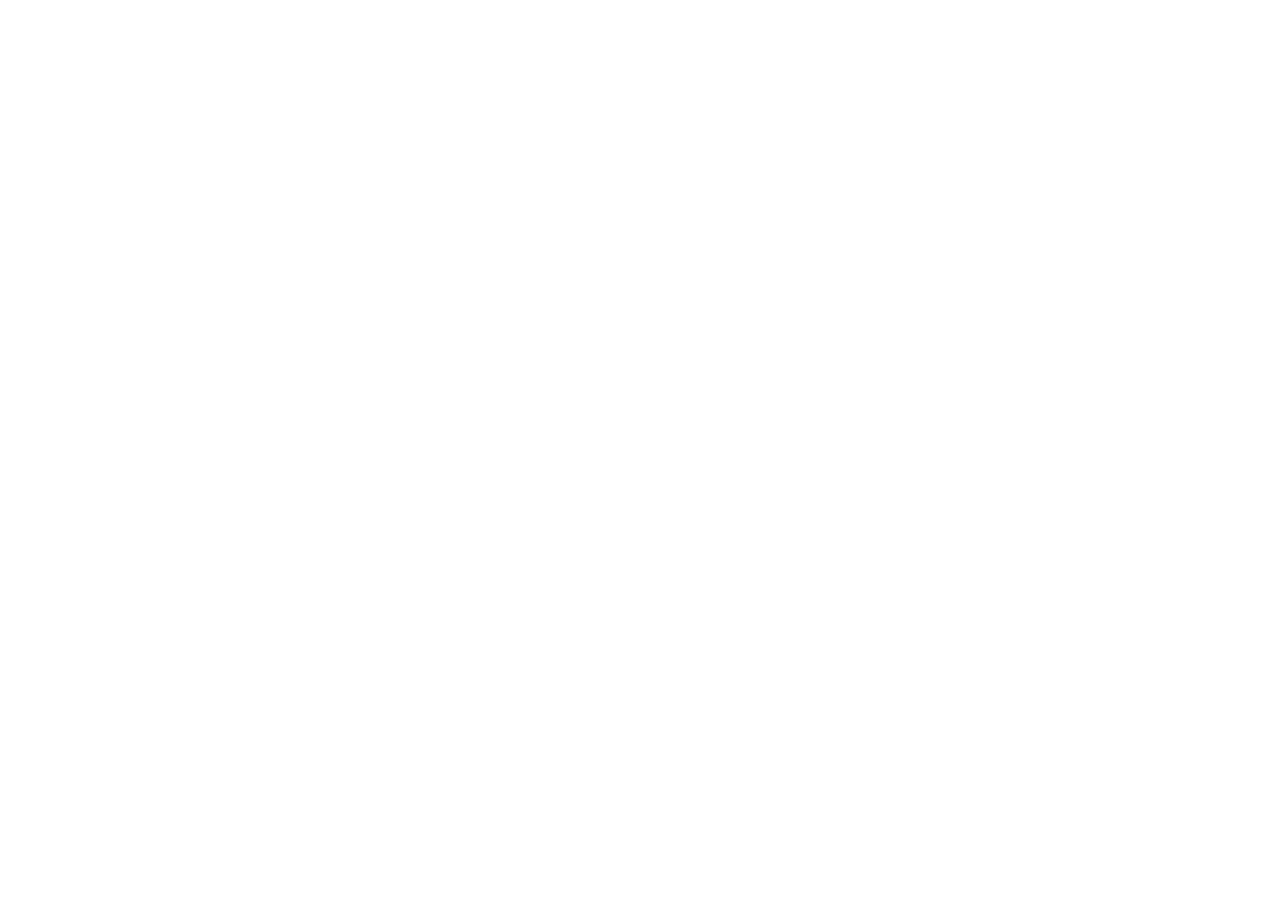
==== Week02/index.html @ b8fda26d "docs:完善学习总结" ====
<!DOCTYPE html>
<html lang="en">

<head>
  <meta charset="UTF-8">
  <meta name="viewport" content="width=device-width, initial-scale=1.0">
  <meta http-equiv="X-UA-Compatible" content="ie=edge">
  <title>Document</title>
</head>

<body>
  <div id="map"></div>
  <script>
    const box = document.getElementById
    const row = 5;
    const col = 7;
    const map = [
      0, 0, 0, 0, 0, 0, 0,
      0, 0, 0, 1, 0, 0, 0,
      0, 3, 0, 1, 0, 4, 0,
      0, 0, 0, 1, 0, 0, 0,
      0, 0, 0, 0, 0, 0, 0,
    ];
    const innerHtml = '';
    for (let i = 0; i < row; i++) {
      for (let j = 0; j < col; j++) {
        const item = map[row * i + j];
        innerHtml += `<div class="cell ${item === 1? 'iswall' : item === 3 ? 'isstart' : item === 4 ? 'isend' : ''}"><div>`
      }
    }
    box.innerHtml = innerHtml;
  </script>
</body>

</html>
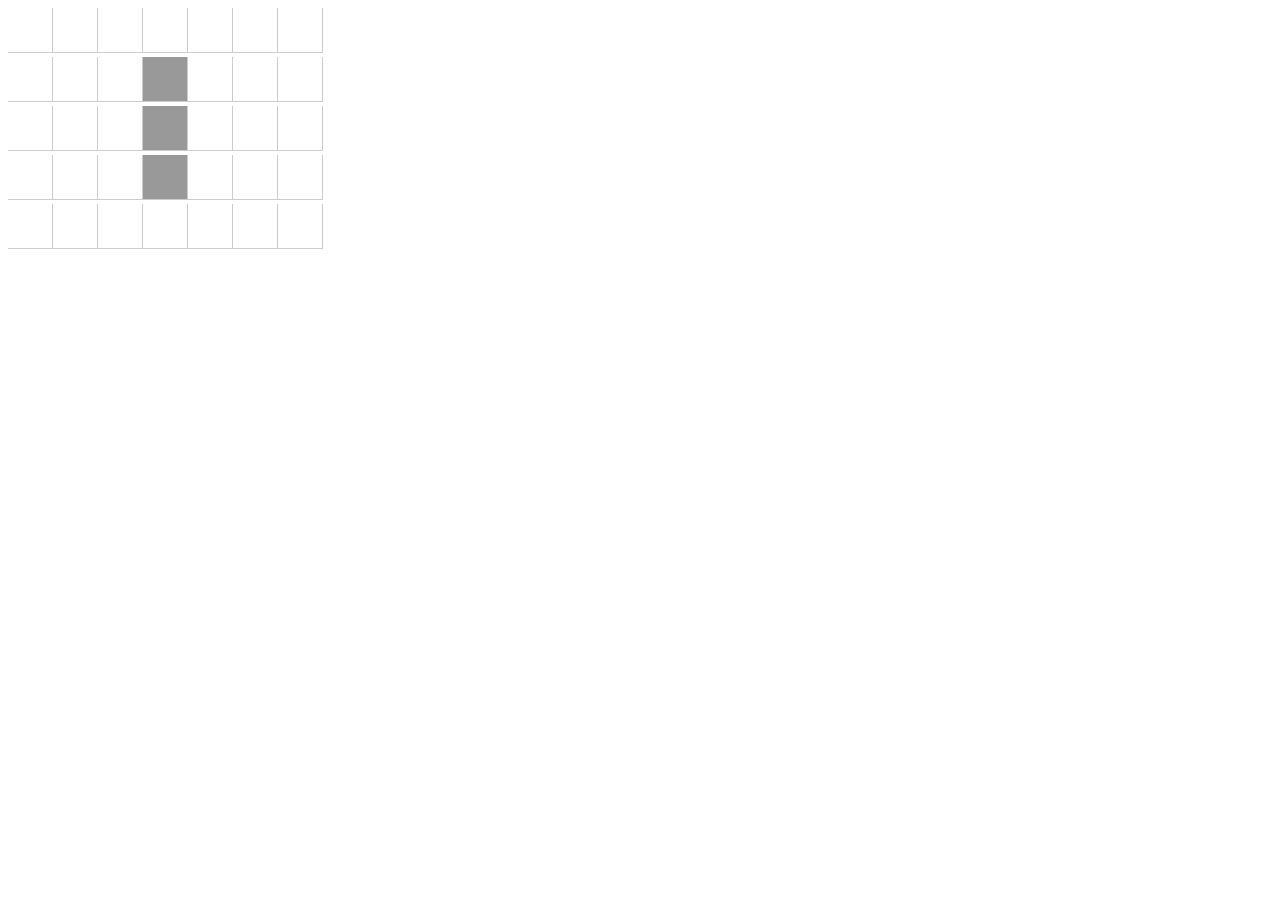
==== commit 97b61977: "docs: 完成学习总结" ====
--- a/Week02/index.html
+++ b/Week02/index.html
@@ -6,12 +6,38 @@
   <meta name="viewport" content="width=device-width, initial-scale=1.0">
   <meta http-equiv="X-UA-Compatible" content="ie=edge">
   <title>Document</title>
+  <style>
+    .cell {
+      display: inline-flex;
+      width: 44px;
+      height: 44px;
+      border-right: 1px solid #ccc;
+      border-bottom: 1px solid #ccc;
+    }
+
+    .iswall {
+      background-color: #999;
+    }
+
+    .isstart {}
+  </style>
 </head>
 
 <body>
   <div id="map"></div>
   <script>
-    const box = document.getElementById
+    class Dictionary {
+
+    }
+    class Graph {
+      constructor(isDirected = false) {
+        this.isDirected = isDirected;
+        this.vertices = [];
+        this.adjList = new Dictionary();
+      }
+    }
+
+    const box = document.getElementById('map');
     const row = 5;
     const col = 7;
     const map = [
@@ -21,15 +47,44 @@
       0, 0, 0, 1, 0, 0, 0,
       0, 0, 0, 0, 0, 0, 0,
     ];
-    const innerHtml = '';
+    let innerHtml = '';
     for (let i = 0; i < row; i++) {
       for (let j = 0; j < col; j++) {
-        const item = map[row * i + j];
-        innerHtml += `<div class="cell ${item === 1? 'iswall' : item === 3 ? 'isstart' : item === 4 ? 'isend' : ''}"><div>`
+        const item = map[col * i + j];
+        innerHtml +=
+          `<div class="cell ${item === 1? 'iswall' : item === 3 ? 'isstart' : item === 4 ? 'isend' : ''}"></div>`
+      }
+      innerHtml += '<br>';
+    }
+    box.innerHTML = innerHtml;
+
+    function find(start, end) {
+      const table = [];
+      const queue = [start];
+      while (queue.length) {
+        const point = queue.shift();
+        if (point[0] === end[0] && point[1] === end[1]) {
+          break;
+        }
+        inset(queue, [point[0] - 1, point[1]]);
+        inset(queue, [point[0] + 1, point[1]]);
+        inset(queue, [point[0], point[1] - 1]);
+        inset(queue, [point[0], point[1] + 1]);
       }
     }
-    box.innerHtml = innerHtml;
+
+    function inset(queue, point) {
+      const index = point[0] * col + point[1];
+      if (point[0] < 0 || point[1] < 0 || index < 0 || index > 35) {
+        return;
+      }
+      if (map[index]) {
+        return;
+      }
+      map[index] = 2;
+      queue.push(point);
+    }
   </script>
 </body>
 
-</html>+</html>
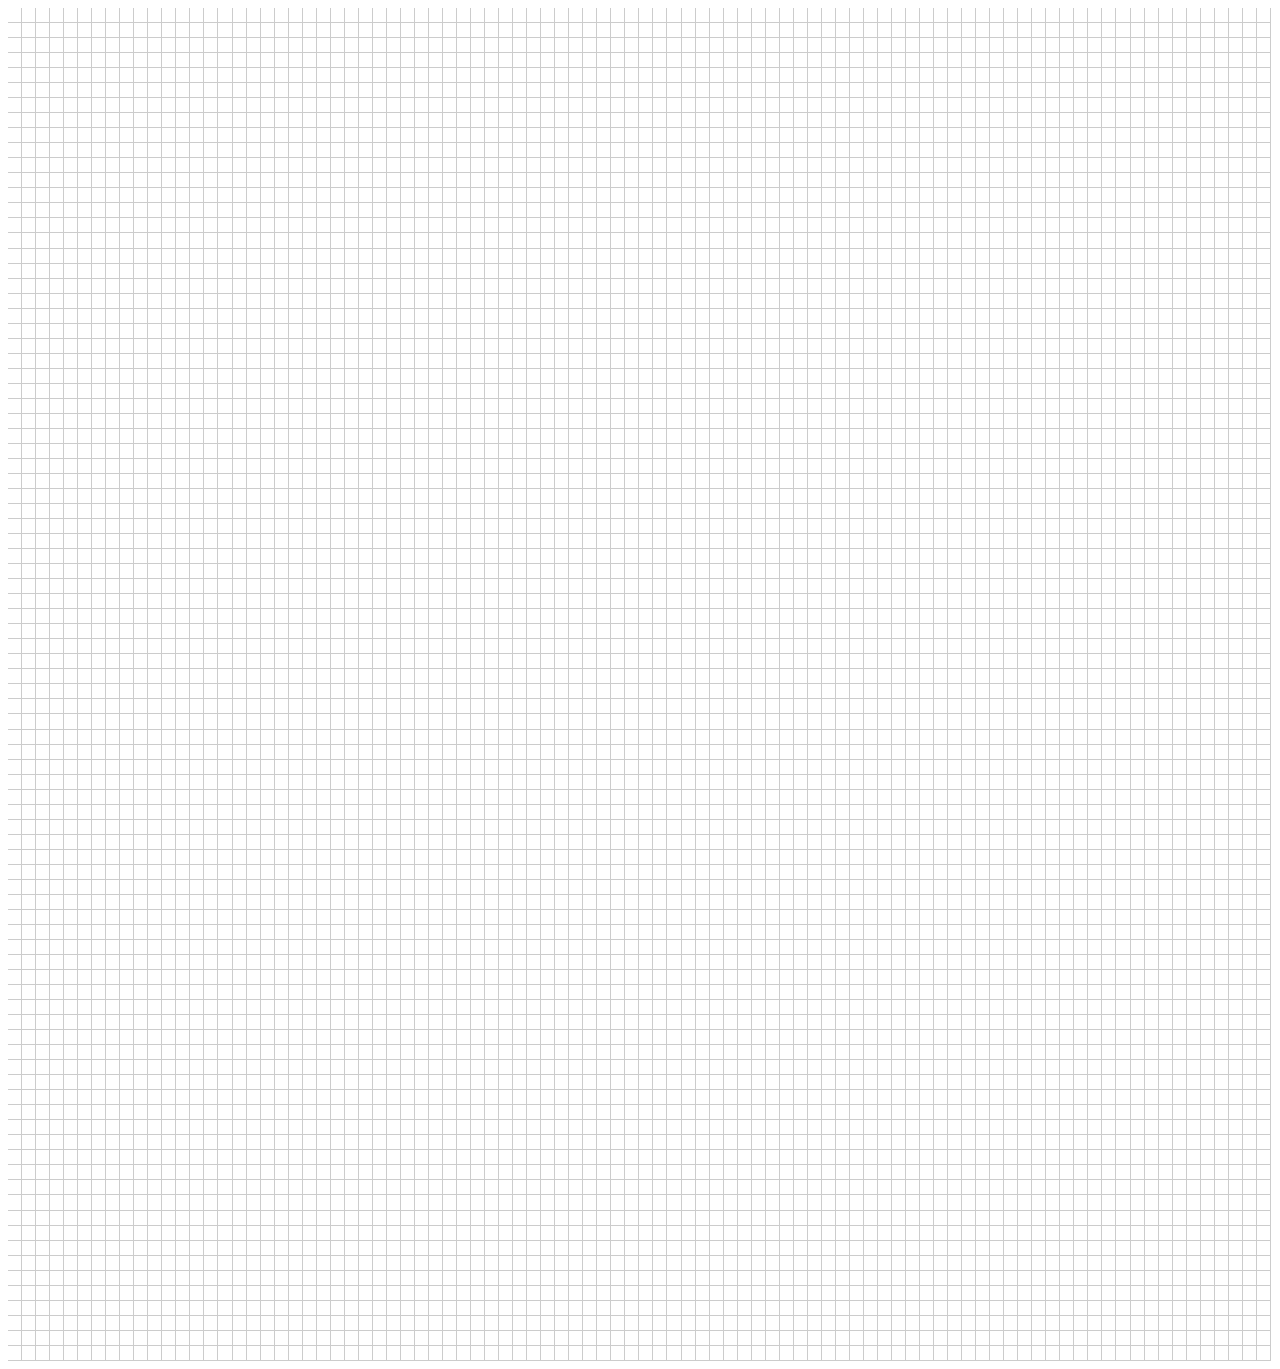
==== commit d5d5cc9f: "docs:更新week02总结" ====
--- a/Week02/index.html
+++ b/Week02/index.html
@@ -7,12 +7,31 @@
   <meta http-equiv="X-UA-Compatible" content="ie=edge">
   <title>Document</title>
   <style>
+    #map {
+      display: flex;
+      flex-wrap: wrap;
+    }
+
     .cell {
-      display: inline-flex;
-      width: 44px;
-      height: 44px;
+      position: relative;
+      width: calc(100% / 90);
+      padding-top: calc(100% / 90);
       border-right: 1px solid #ccc;
       border-bottom: 1px solid #ccc;
+      box-sizing: border-box;
+    }
+
+    span {
+      position: absolute;
+      top: 20%;
+      left: 0;
+      right: 0;
+      text-align: center;
+      z-index: -1;
+    }
+
+    span+span {
+      top: 60%;
     }
 
     .iswall {
@@ -26,65 +45,109 @@
 <body>
   <div id="map"></div>
   <script>
-    class Dictionary {
+    // function defaultToString(item) {
+    //   if (item === null) {
+    //     return 'NULL'
+    //   }
+    //   if (item === undefined) {
+    //     return 'UNDEFINED'
+    //   }
+    //   if (typeof item === 'string' || item instanceof String) {
+    //     return `${item}`
+    //   }
+    //   return item.toString();
+    // }
+    // class Dictionary {
+    //   constructor(toStrFn = defaultToString){
 
+    //   }
+    // }
+    // class Graph {
+    //   constructor(isDirected = false) {
+    //     this.isDirected = isDirected;
+    //     this.vertices = [];
+    //     this.adjList = new Dictionary();
+    //   }
+    // }
+
+    const box = document.getElementById('map');
+    const row = 90;
+    const col = 90;
+    const map = new Array(row * col).fill(0);
+    let flag = false;
+    let innerHtml = '';
+    for (let i = 0; i < row; i++) {
+      for (let j = 0; j < col; j++) {
+        const index = col * i + j;
+        const item = map[col * i + j];
+        innerHtml +=
+          `<div class="cell ${item === 1? 'iswall' : item === 3 ? 'isstart' : item === 4 ? 'isend' : ''}" data-id="${index}"></div>`;
+        // <span>${i} - ${j}</span>
+      }
     }
-    class Graph {
-      constructor(isDirected = false) {
-        this.isDirected = isDirected;
-        this.vertices = [];
-        this.adjList = new Dictionary();
+    box.innerHTML = innerHtml;
+    box.addEventListener('mousedown', () => {
+      flag = true;
+    })
+    box.addEventListener('mouseup', () => {
+      flag = false;
+    })
+    box.addEventListener('mousemove', (event) => {
+      if (!flag) {
+        return;
+      }
+      const target = event.target;
+      const index = target.attributes['data-id'].value;
+      map[index] = 20;
+      target.style.background = 'black';
+    })
+
+    function find(start, end) {
+      const table = Object.create(map);
+      start.distance = 0;
+      const queue = [start]; // 创建队列
+      const startP = start[0] * col + start[1];
+      box.children[startP].style.background = 'pink';
+      table[startP] = start;
+      while (queue.length) {
+        let point = queue.shift();
+        if (point[0] === end[0] && point[1] === end[1]) {
+          const path = [];
+          while (point[0] !== start[0] || point[1] !== start[1]) {
+            const index = point[0] * col + point[1];
+            point = table[index];
+            path.push(point);
+            box.children[index].style.background = 'rgb(205 22 22 / 50%)';
+          }
+          return;
+        }
+        inset(queue, [point[0] - 1, point[1]], point, table);
+        inset(queue, [point[0] + 1, point[1]], point, table);
+        inset(queue, [point[0], point[1] - 1], point, table);
+        inset(queue, [point[0], point[1] + 1], point, table);
+
+        inset(queue, [point[0] + 1, point[1] + 1], point, table);
+        inset(queue, [point[0] - 1, point[1] + 1], point, table);
+        inset(queue, [point[0] - 1, point[1] - 1], point, table);
+        inset(queue, [point[0] + 1, point[1] - 1], point, table);
       }
     }
 
-    const box = document.getElementById('map');
-    const row = 5;
-    const col = 7;
-    const map = [
-      0, 0, 0, 0, 0, 0, 0,
-      0, 0, 0, 1, 0, 0, 0,
-      0, 3, 0, 1, 0, 4, 0,
-      0, 0, 0, 1, 0, 0, 0,
-      0, 0, 0, 0, 0, 0, 0,
-    ];
-    let innerHtml = '';
-    for (let i = 0; i < row; i++) {
-      for (let j = 0; j < col; j++) {
-        const item = map[col * i + j];
-        innerHtml +=
-          `<div class="cell ${item === 1? 'iswall' : item === 3 ? 'isstart' : item === 4 ? 'isend' : ''}"></div>`
-      }
-      innerHtml += '<br>';
-    }
-    box.innerHTML = innerHtml;
-
-    function find(start, end) {
-      const table = [];
-      const queue = [start];
-      while (queue.length) {
-        const point = queue.shift();
-        if (point[0] === end[0] && point[1] === end[1]) {
-          break;
-        }
-        inset(queue, [point[0] - 1, point[1]]);
-        inset(queue, [point[0] + 1, point[1]]);
-        inset(queue, [point[0], point[1] - 1]);
-        inset(queue, [point[0], point[1] + 1]);
-      }
-    }
-
-    function inset(queue, point) {
+    function inset(queue, point, origin, map) {
       const index = point[0] * col + point[1];
-      if (point[0] < 0 || point[1] < 0 || index < 0 || index > 35) {
+      if (point[0] < 0 || point[1] < 0 || index < 0 || index >= row * col) {
         return;
       }
-      if (map[index]) {
+      point.distance = origin.distance + 1;
+      if (map[index] || map[index].hasOwnProperty('distance')) {
+        console.log(origin, map[index])
         return;
       }
-      map[index] = 2;
+      box.children[index].style.background = 'rgba(144,238,144,0.5)';
+      map[index] = origin;
       queue.push(point);
     }
   </script>
 </body>
 
-</html>
+</html>